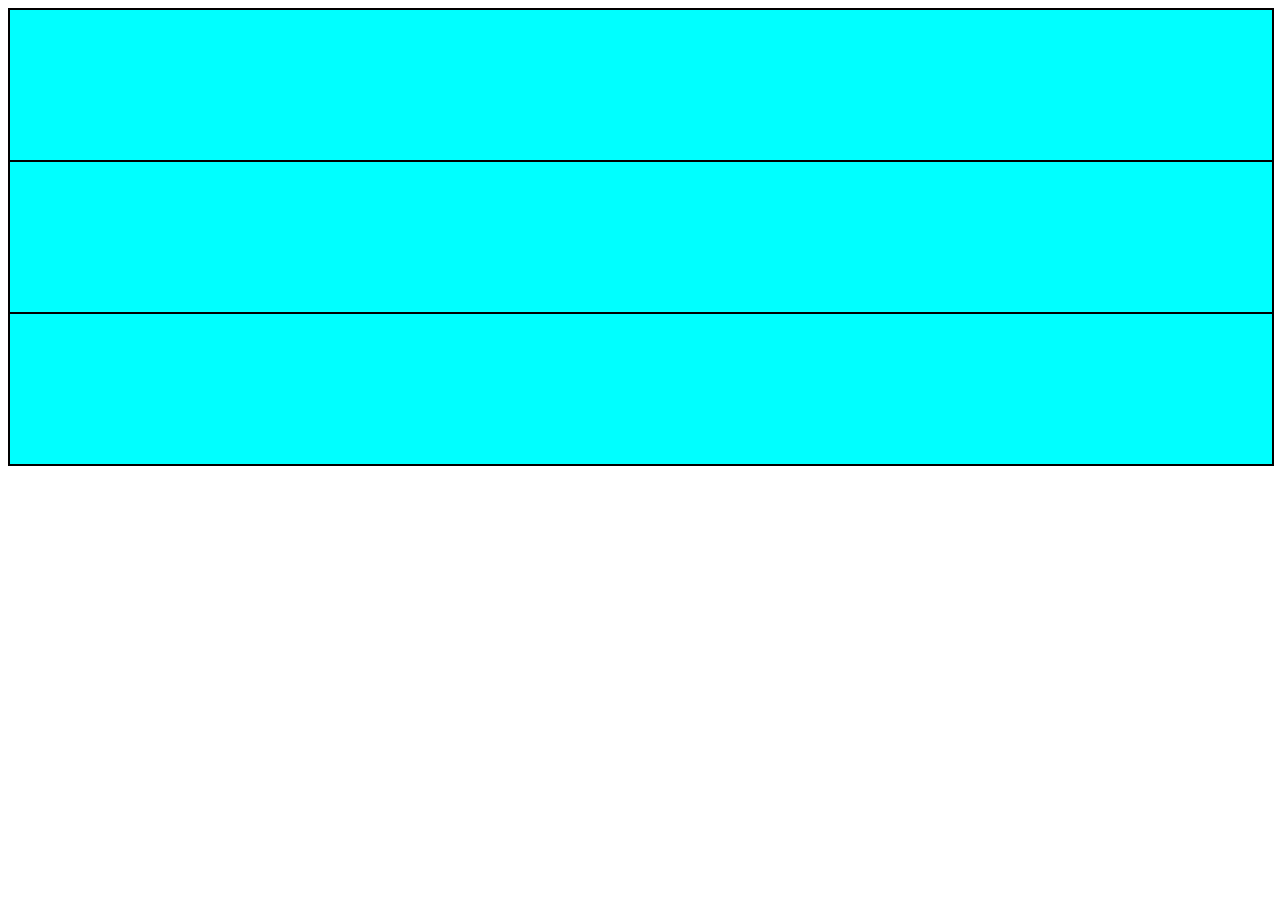
==== Test/index.html @ e720fd83 "test" ====
<!DOCTYPE html>

<html lang="en">

<head>
    <meta charset="UTF-8">
    <meta name="viewport" content="width=device-width, initial-scale=1.0">
    <title>Grid</title>
    <link rel="stylesheet" href="style.css">

</head>
<body>
    <div class="container">
    <div id="box-1" class="box"></div>
    <div id="box-2" class="box"></div>
    <div id="box-3" class="box"></div>
    </div>
    
</body>
</html>
---- Test/style.css ----
.container{
    border: 1px solid black;
    width: 100%;
    display: grid;
    grid-template-columns: 20%,60%,20%;
    grid-template-rows: 20%,60%,20%;
}
.box{
    border: 1px solid black;
    height: 150px;
    background-color: aqua;
}
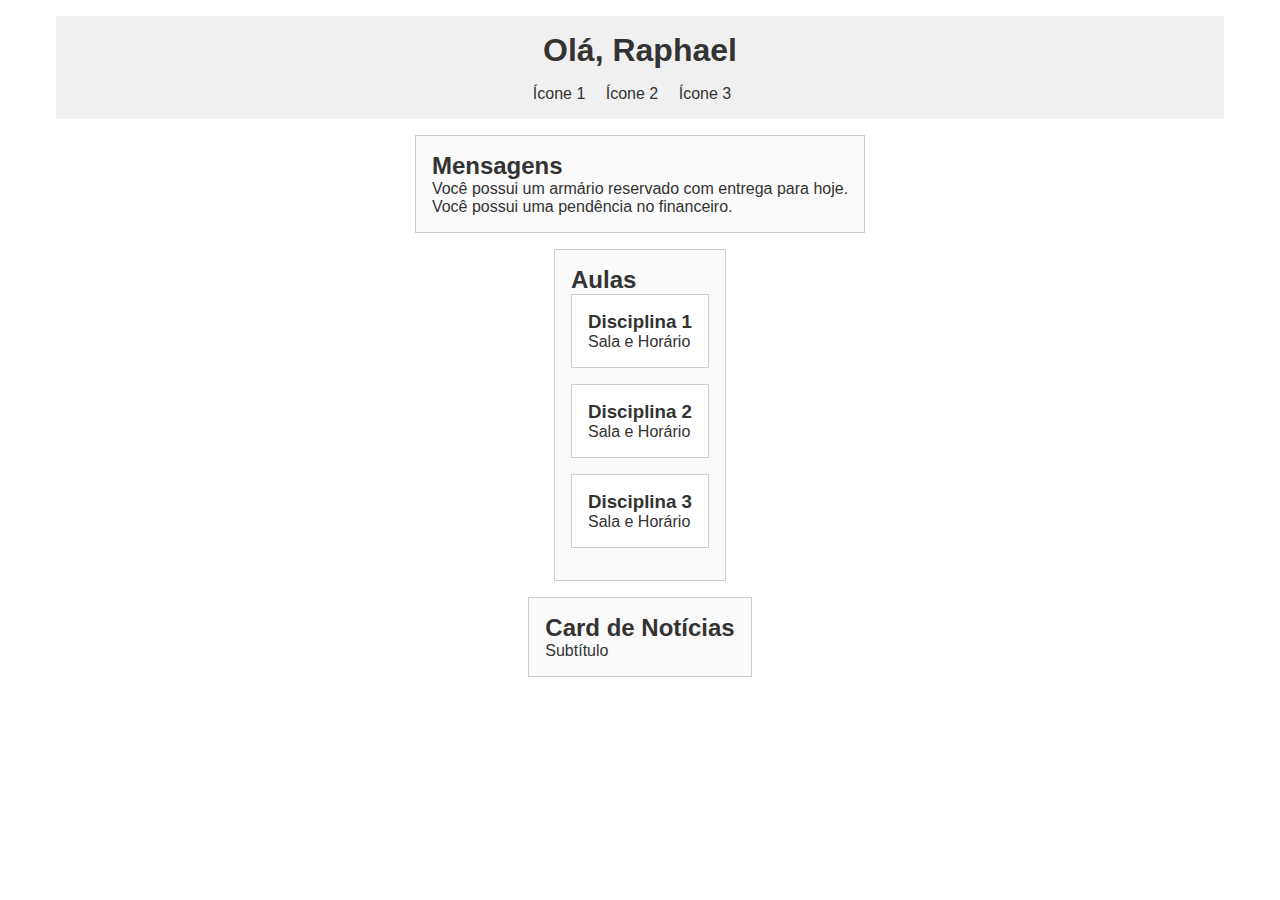
==== commit cab3c011: "Test" ====
--- a/Test/index.html
+++ b/Test/index.html
@@ -1,20 +1,65 @@
 <!DOCTYPE html>
-
-<html lang="en">
-
+<html lang="pt-BR">
 <head>
-    <meta charset="UTF-8">
-    <meta name="viewport" content="width=device-width, initial-scale=1.0">
-    <title>Grid</title>
-    <link rel="stylesheet" href="style.css">
-
+  <meta charset="UTF-8" />
+  <meta name="viewport" content="width=device-width, initial-scale=1.0"/>
+  <title>Esqueleto Vertical em Flex</title>
+  <link rel="stylesheet" href="style.css" />
 </head>
 <body>
-    <div class="container">
-    <div id="box-1" class="box"></div>
-    <div id="box-2" class="box"></div>
-    <div id="box-3" class="box"></div>
-    </div>
+
+  <div class="container">
     
+    <!-- Cabeçalho -->
+    <header class="header">
+      <h1>Olá, Raphael</h1>
+      <nav class="header-nav">
+        <!-- Ícones ou links do cabeçalho (placeholders) -->
+        <a href="#">Ícone 1</a>
+        <a href="#">Ícone 2</a>
+        <a href="#">Ícone 3</a>
+      </nav>
+    </header>
+    
+    <!-- Main (contém mensagens, aulas e notícias) -->
+    <div class="main">
+      
+      <!-- Mensagens -->
+      <section class="mensagens">
+        <h2>Mensagens</h2>
+        <p>Você possui um armário reservado com entrega para hoje.</p>
+        <p>Você possui uma pendência no financeiro.</p>
+      </section>
+      
+      <!-- Aulas -->
+      <section class="aulas">
+        <h2>Aulas</h2>
+        <article class="card-aula">
+          <h3>Disciplina 1</h3>
+          <p>Sala e Horário</p>
+        </article>
+        
+        <article class="card-aula">
+          <h3>Disciplina 2</h3>
+          <p>Sala e Horário</p>
+        </article>
+        
+        <article class="card-aula">
+          <h3>Disciplina 3</h3>
+          <p>Sala e Horário</p>
+        </article>
+      </section>
+      
+      <!-- Notícias -->
+      <section class="noticias">
+        <h2>Card de Notícias</h2>
+        <p>Subtítulo</p>
+        <!-- Adicione mais notícias ou cards conforme necessidade -->
+      </section>
+      
+    </div><!-- /.main -->
+    
+  </div><!-- /.container -->
+
 </body>
-</html>+</html>
--- a/Test/style.css
+++ b/Test/style.css
@@ -1,12 +1,81 @@
-.container{
-    border: 1px solid black;
-    width: 100%;
-    display: grid;
-    grid-template-columns: 20%,60%,20%;
-    grid-template-rows: 20%,60%,20%;
-}
-.box{
-    border: 1px solid black;
-    height: 150px;
-    background-color: aqua;
-}+/* Reset básico */
+* {
+    margin: 0;
+    padding: 0;
+    box-sizing: border-box;
+  }
+  
+  body {
+    font-family: Arial, sans-serif;
+    background-color: #fff;
+    color: #333;
+  }
+  
+  /* Container geral (vertical) */
+  .container {
+    max-width: 1200px;
+    margin: 0 auto;
+    padding: 1rem;
+    display: flex;
+    flex-direction: column; /* Todos os elementos empilhados em coluna */
+    gap: 1rem;
+  }
+  
+  /* ====== Cabeçalho ====== */
+  .header {
+    background-color: #f0f0f0;
+    padding: 1rem;
+    display: flex;           /* Alinha h1 e nav lado a lado, se desejar */
+    flex-direction: column;  /* Para ficar tudo empilhado mesmo em telas grandes, */
+    gap: 0.5rem;             /* mantenha column. Se quiser em linha, altere para row. */
+    align-items: center;
+  }
+  
+  .header h1 {
+    margin-bottom: 0.5rem;
+  }
+  
+  .header-nav a {
+    margin-right: 1rem;
+    text-decoration: none;
+    color: #333;
+  }
+  
+  /* ====== Main (mensagens, aulas e notícias) ====== */
+  .main {
+    display: flex;
+    flex-direction: column; /* Mantém as seções empilhadas em qualquer tela */
+    gap: 1rem;
+    align-items: center;
+  }
+  
+  /* Seções dentro do main */
+  .mensagens,
+  .aulas,
+  .noticias {
+    padding: 1rem;
+    background-color: #fafafa;
+    border: 1px solid #ccc;
+  }
+  
+  .card-aula {
+    background-color: #fff;
+    border: 1px solid #ccc;
+    margin-bottom: 1rem;
+    padding: 1rem;
+  }
+  
+  /* ====== Responsividade ======
+     Se quiser manter tudo em vertical, você pode
+     simplesmente não usar media queries ou deixar vazio.
+     Abaixo está um exemplo que não altera nada.
+  */
+  
+  @media (min-width: 768px) {
+    /* Sem mudanças para manter tudo em vertical */
+  }
+  
+  @media (min-width: 1024px) {
+    /* Sem mudanças para manter tudo em vertical */
+  }
+  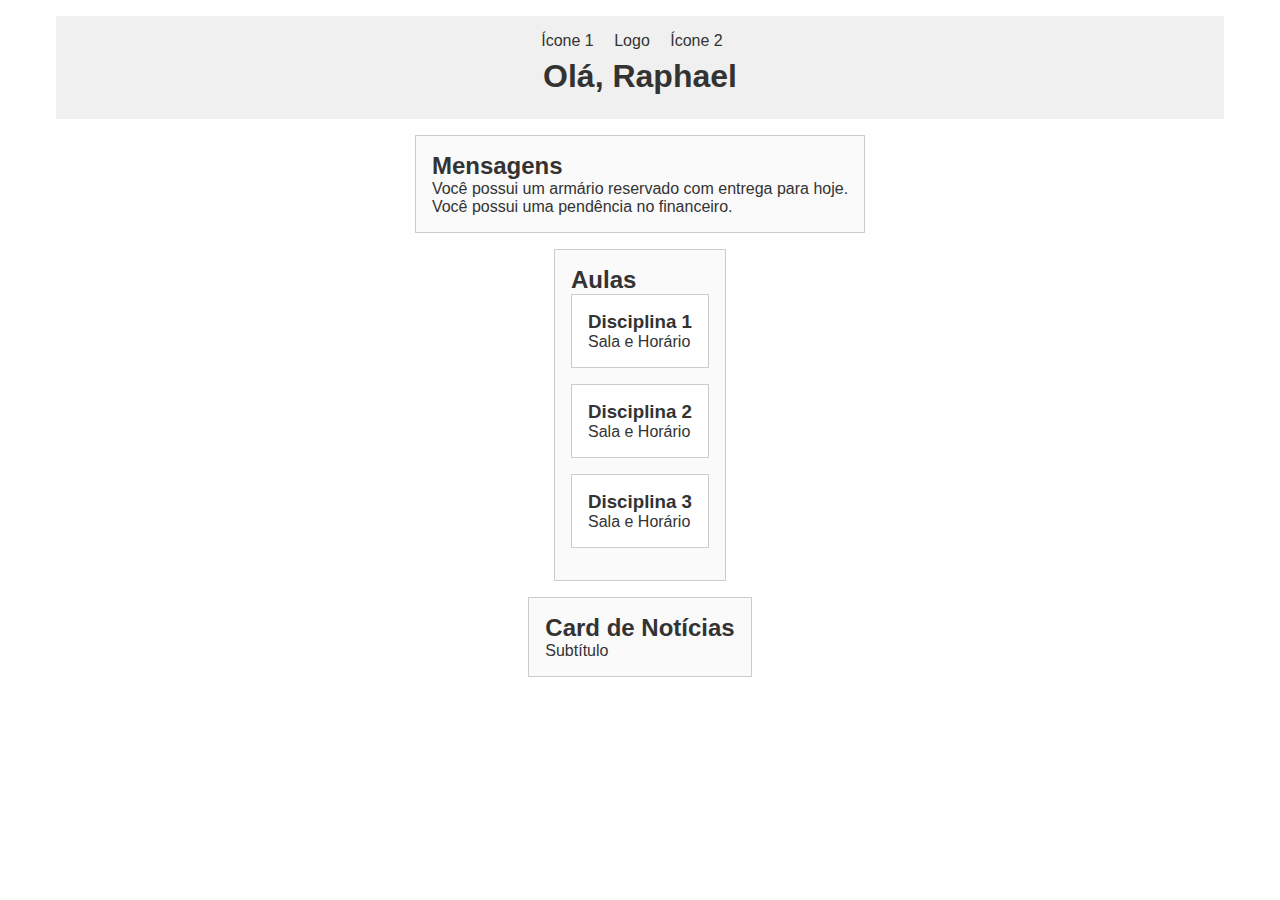
==== commit 1d09e60d: "test 2" ====
--- a/Test/index.html
+++ b/Test/index.html
@@ -12,13 +12,13 @@
     
     <!-- Cabeçalho -->
     <header class="header">
-      <h1>Olá, Raphael</h1>
       <nav class="header-nav">
         <!-- Ícones ou links do cabeçalho (placeholders) -->
         <a href="#">Ícone 1</a>
+        <a href="#">Logo </a>
         <a href="#">Ícone 2</a>
-        <a href="#">Ícone 3</a>
       </nav>
+      <h1>Olá, Raphael</h1>
     </header>
     
     <!-- Main (contém mensagens, aulas e notícias) -->
